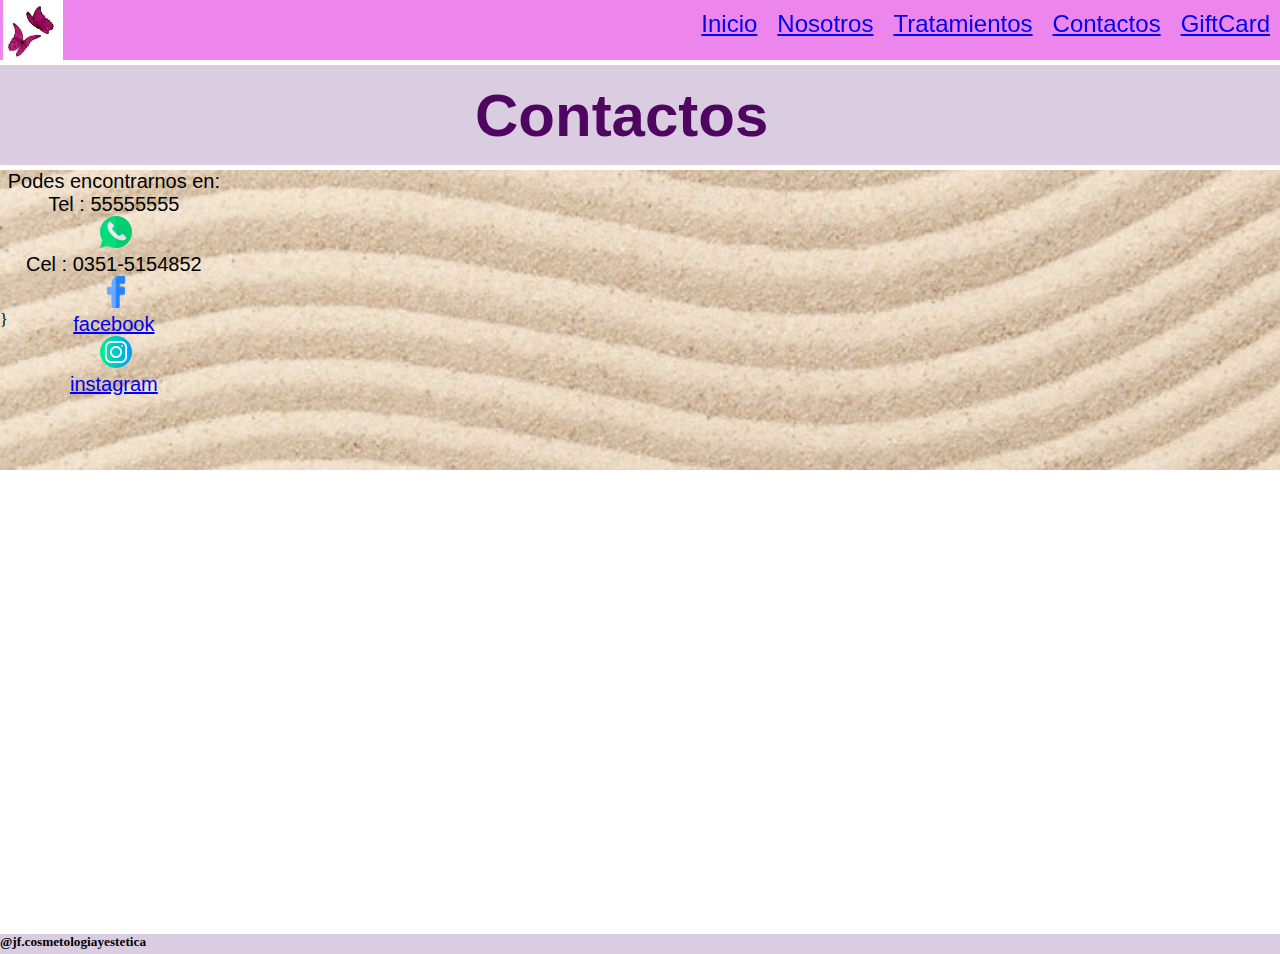
==== pages/contactos.html @ 49696da3 "cree los archivos" ====
<!DOCTYPE html>
 <html lang="en">
 <head>
    <meta charset="UTF-8">
    <meta http-equiv="X-UA-Compatible" content="IE=edge">
    <meta name="viewport" content="width=device-width, initial-scale=1.0">
    <link rel="shortcut icon" href="../assets/img/23172929_491220464579731_4321054986272042748_n.png" type="image/x-icon">
    <title>Document</title>
    <link rel="stylesheet" href="../assets/css/style.css">
 </head>
 <body class="container">
    <nav class="navbar">
        <div class="logo">
            <img src="../assets/img/13769480_140178756413280_7791616261986944493_n.jpg" alt="">
        </div>
        <ul class="menu">
            <li><a href="../index.html">Inicio</a></li>
            <li><a href="./nosotros.html">Nosotros</a></li>
             <li><a href="./Tratamientos.html">Tratamientos</a></li>
            <li><a href="./contactos.html">Contactos</a></li>
            <li><a href="./giftCard.html">GiftCard</a></li>
        </ul>
    </nav>

    <header class="header">
        <h1>Contactos</h1>
        <h2></h2>
    </header>

    <main class="main">}
         <ul class="contactos">
            <li> Podes encontrarnos en:</li>
            <Li> Tel : 55555555</Li>
            <li class="icono"><img src="../assets/img/icwath.png" alt=""></li>
            <li> Cel : 0351-5154852 </li>
            <li class="icono"><img src="../assets/img/icface.png" alt=""></li>
            <li><a href="https://www.facebook.com/trazendercba/about" target="_blank">facebook</a></li>
            <li class="icono"><img src="../assets/img/icinst.png" alt=""></li>
            <li><a href=">https://www.instagram.com/trazendercba/" target="_blank" >instagram</a></li>
        </ul>
    </main>

    <aside class="sidebar">
        <iframe src="https://www.google.com/maps/embed?pb=!1m18!1m12!1m3!1d3405.75092325617!2d-64.18900821399492!3d-31.39343074944324!2m3!1f0!2f0!3f0!3m2!1i1024!2i768!4f13.1!3m3!1m2!1s0x943298670cda0295%3A0x843b6e86879fca8f!2sAntonio%20del%20Viso%20853%2C%20X5001%20AHQ%2C%20C%C3%B3rdoba!5e0!3m2!1ses-419!2sar!4v1656554364525!5m2!1ses-419!2sar" width="600" height="450" style="border:0;" allowfullscreen="" loading="lazy" referrerpolicy="no-referrer-when-downgrade">" frameborder="0"></iframe>
    </aside>

    <footer class="footer">
        <h5 >@jf.cosmetologiayestetica</h5>
    </footer>
 </body>
 </html>
---- assets/css/style.css ----
*{
    margin: 0;
    padding: 0;
    box-sizing: border-box;
}

.container{
    display: grid;
    grid-template-rows: repeat(5,1fr);
    grid-template-rows: 60px 100px auto auto 20px;
    gap: 5px;
    grid-template-areas: "navbar  navbar navbar navbar"
                         "header  header header header"
                         "main    main   main   main"
                         "sidebar sidebar sidebar sidebar"
                         "footer  footer footer footer ";
}


.navbar{

    grid-area: navbar;
    background-color: rgba(231, 101, 231, 0.788);
    display: flex;
    align-content:space-between;
    justify-content: space-between;
    position: sticky;
    top: 0;


}

.menu{
    list-style: none;
    display: flex;
}

.menu li{
    text-decoration: none;
    color: beige;
    font-family: 'Franklin Gothic Medium', 'Arial Narrow', Arial, sans-serif;
    padding: 10px;
    font-size: 24px;
}

.logo img{
    width: 60px;
    margin-left:  5%; 
}

.header{
    grid-area: header;
    background-color: rgb(218, 205, 226);
    background-size: cover;
    display: flex;
    align-items: center;
    text-align: center
    
}

.header h1{
    margin: 475px ;
    color: rgb(79, 6, 97);
    animation-name: aparecer;
    animation-duration: 3s;    ;
    font-size: 60px;
    font-family: 'Franklin Gothic Medium', 'Arial Narrow', Arial, sans-serif;
}

@keyframes aparecer {
    0%{
        opacity: 0;
    }
    100%{
        opacity 1;
    }
}

.main{
    grid-area: main;
    background-image: url(../img/imagenfondo.jpg);
    background-size: cover;    
    display: flex;
    align-items: center;
    text-align: center;
}

.sub{
    margin: 100px;
    text-align: center;
    color:rgb(39, 22, 68);
    font-size: 60px;
    font-family: 'Franklin Gothic Medium', 'Arial Narrow', Arial, sans-serif;
}



.sidebar{
    grid-area: sidebar;
    
}

.containerCajas{
    display: flex;
    flex-wrap: wrap;
    justify-content: space-around;
    flex-direction: inherit;
    background-color: rgba(231, 101, 231, 0.788);
    align-items: center;
    padding: 10px;
    text-align: center;
}

.caja{
    width: 600px;
    margin: 10px;
    padding: 5px;
    color: rgb(39, 22, 68);
    font-size: 30px ;
    font-family: 'Franklin Gothic Medium', 'Arial Narrow', Arial, sans-serif;

}
.caja img{
    width: 300px;
    padding: 0;
    
}

.footer{
    grid-area: footer;
    background-color: rgb(218, 205, 226);
}

.servicios{
    background-image: url(../img/imagenfondo.jpg);
    background-size: cover;
}


.ser1{
    background-size: cover;
    font-family: 'Franklin Gothic Medium', 'Arial Narrow', Arial, sans-serif;
}

.ser2{
    background-size: cover;
    font-family: 'Franklin Gothic Medium', 'Arial Narrow', Arial, sans-serif;
}

.ser3{
    background-size: cover;
    font-family: 'Franklin Gothic Medium', 'Arial Narrow', Arial, sans-serif;
}

.pnos{
    background-image:url(../img/pnos.jpg);
    background-size: cover;
    font-family: 'Franklin Gothic Medium', 'Arial Narrow', Arial, sans-serif;
    font-size: 24px;
    text-align: center;
}

.contactos{
    height: 300px;
    font-family: 'Franklin Gothic Medium', 'Arial Narrow', Arial, sans-serif;
    font-size: 20px;
}

.icono img{
    width: 32px;
    margin-left: 5px;

}

@media(max-width:768px){
    container{
        grid-template-rows: repeat(4,1fr);
        grid-template-rows: 60px 100px auto auto 20px;
        grid-template-areas: "navbar  navbar navbar navbar"
                             "header  header header header"
                             "main    main   main   main"
                             "footer  footer footer footer";
    }

    .menu li{
        padding: 10px;
        font-size: 18px;
    } 
    
    .navbar{
        width: 75%;
        font-size: 18px;
    }
    .header{
        width: 75%;
    }
    .main{
        width: 75%;
        font: size 40px; ;
    }
    .sidebar{
        width: 75%;
    }
    .footer{
        width: 75%;
    }


  

}
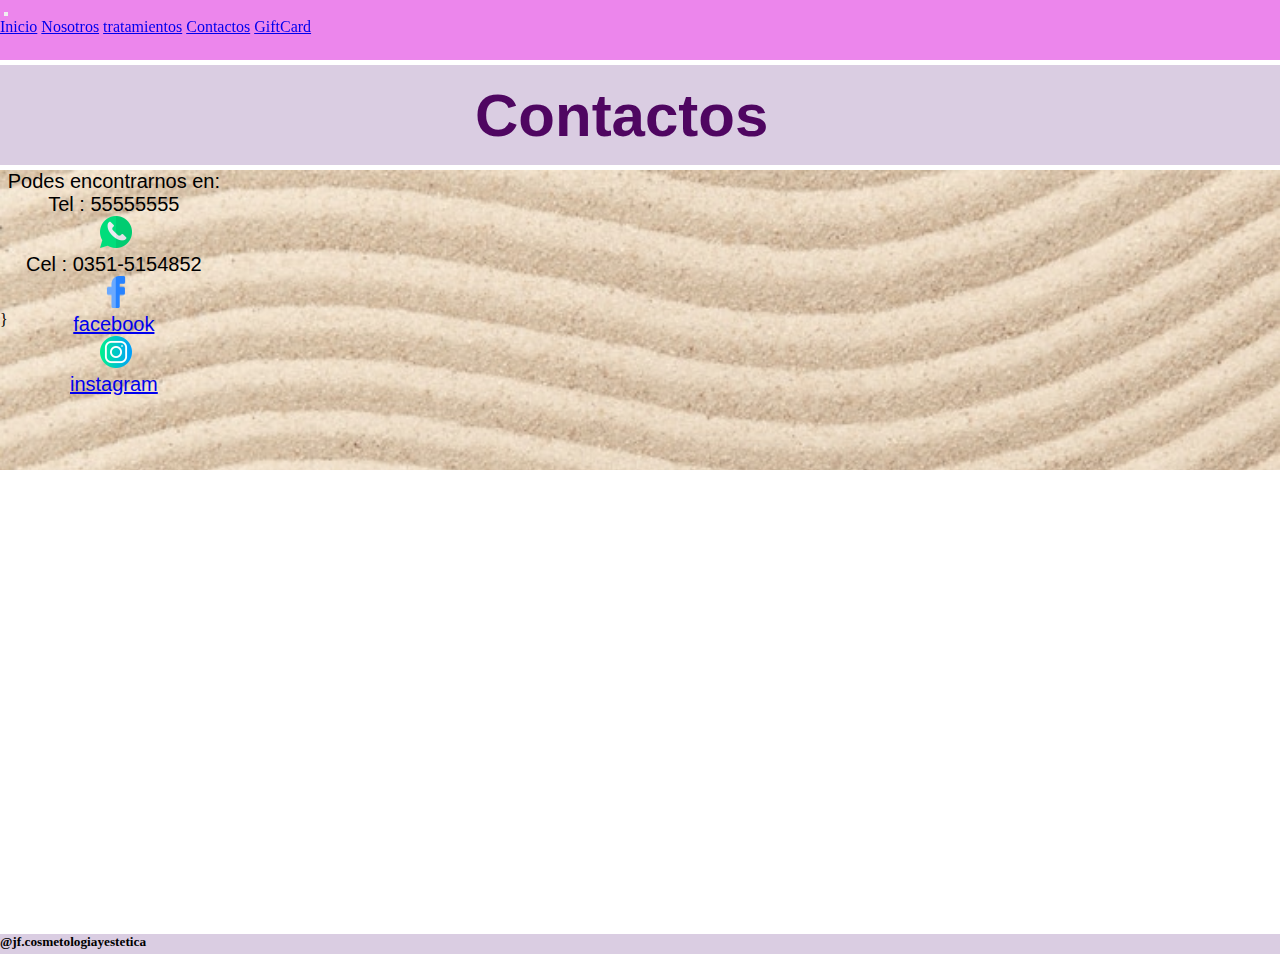
==== commit 4c2d1e31: "agregue navbar bootstrap, carrucel en tratamientos y forms en gift" ====
--- a/pages/contactos.html
+++ b/pages/contactos.html
@@ -6,21 +6,28 @@
     <meta name="viewport" content="width=device-width, initial-scale=1.0">
     <link rel="shortcut icon" href="../assets/img/23172929_491220464579731_4321054986272042748_n.png" type="image/x-icon">
     <title>Document</title>
+    <!-- CSS only -->
+<link href="https://cdn.jsdelivr.net/npm/bootstrap@5.2.0-beta1/dist/css/bootstrap.min.css" rel="stylesheet" integrity="sha384-0evHe/X+R7YkIZDRvuzKMRqM+OrBnVFBL6DOitfPri4tjfHxaWutUpFmBp4vmVor" crossorigin="anonymous">
     <link rel="stylesheet" href="../assets/css/style.css">
  </head>
  <body class="container">
-    <nav class="navbar">
-        <div class="logo">
-            <img src="../assets/img/13769480_140178756413280_7791616261986944493_n.jpg" alt="">
+    <nav class="navbar navbar-expand-lg bg-light">
+        <div class="container-fluid">
+          <a class="navbar-brand" href="#"><img src="./assets/img/logo nav.png" alt=""></a>
+          <button class="navbar-toggler" type="button" data-bs-toggle="collapse" data-bs-target="#navbarNavAltMarkup" aria-controls="navbarNavAltMarkup" aria-expanded="false" aria-label="Toggle navigation">
+            <span class="navbar-toggler-icon"></span>
+          </button>
+          <div class="collapse navbar-collapse" id="navbarNavAltMarkup">
+            <div class="navbar-nav">
+              <a class="nav-link " aria-current="page" href="../index.html">Inicio</a>
+              <a class="nav-link" href="./nosotros.html">Nosotros</a>
+              <a class="nav-link" href="./Tratamientos.html">tratamientos</a>
+              <a class="nav-link active" href="./contactos.html">Contactos</a>
+              <a class="nav-link " href="./giftCard.html">GiftCard</a>
+            </div>
+          </div>
         </div>
-        <ul class="menu">
-            <li><a href="../index.html">Inicio</a></li>
-            <li><a href="./nosotros.html">Nosotros</a></li>
-             <li><a href="./Tratamientos.html">Tratamientos</a></li>
-            <li><a href="./contactos.html">Contactos</a></li>
-            <li><a href="./giftCard.html">GiftCard</a></li>
-        </ul>
-    </nav>
+      </nav>
 
     <header class="header">
         <h1>Contactos</h1>
@@ -47,5 +54,8 @@
     <footer class="footer">
         <h5 >@jf.cosmetologiayestetica</h5>
     </footer>
+
+    <!-- JavaScript Bundle with Popper -->
+<script src="https://cdn.jsdelivr.net/npm/bootstrap@5.2.0-beta1/dist/js/bootstrap.bundle.min.js" integrity="sha384-pprn3073KE6tl6bjs2QrFaJGz5/SUsLqktiwsUTF55Jfv3qYSDhgCecCxMW52nD2" crossorigin="anonymous"></script>
  </body>
  </html>--- a/assets/css/style.css
+++ b/assets/css/style.css
@@ -26,6 +26,7 @@
     justify-content: space-between;
     position: sticky;
     top: 0;
+    z-index: 20;
 
 
 }
@@ -72,7 +73,7 @@
         opacity: 0;
     }
     100%{
-        opacity 1;
+        opacity: 1;
     }
 }
 
@@ -172,42 +173,9 @@
 
 }
 
-@media(max-width:768px){
-    container{
-        grid-template-rows: repeat(4,1fr);
-        grid-template-rows: 60px 100px auto auto 20px;
-        grid-template-areas: "navbar  navbar navbar navbar"
-                             "header  header header header"
-                             "main    main   main   main"
-                             "footer  footer footer footer";
-    }
-
-    .menu li{
-        padding: 10px;
-        font-size: 18px;
-    } 
-    
-    .navbar{
-        width: 75%;
-        font-size: 18px;
-    }
-    .header{
-        width: 75%;
-    }
-    .main{
-        width: 75%;
-        font: size 40px; ;
-    }
-    .sidebar{
-        width: 75%;
-    }
-    .footer{
-        width: 75%;
-    }
-
-
-  
-
+.btn{
+    color: rgb(75, 21, 126);
+    border-radius: 5px;
 }
 
 
@@ -223,3 +191,5 @@
 
 
 
+
+
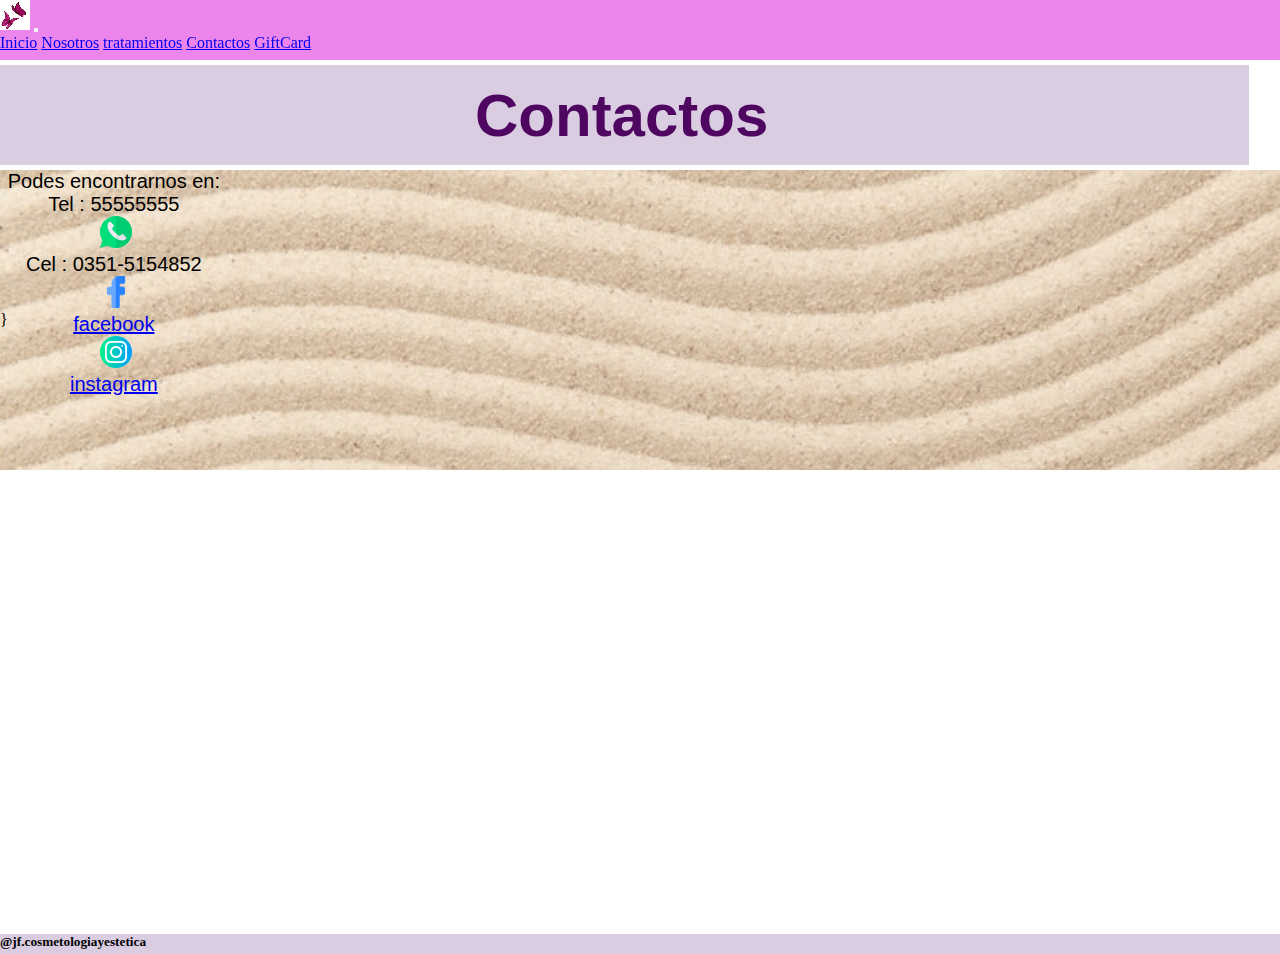
==== commit abb4de1e: "Aplicacion de sass en el proycto" ====
--- a/pages/contactos.html
+++ b/pages/contactos.html
@@ -13,7 +13,7 @@
  <body class="container">
     <nav class="navbar navbar-expand-lg bg-light">
         <div class="container-fluid">
-          <a class="navbar-brand" href="#"><img src="./assets/img/logo nav.png" alt=""></a>
+          <a class="navbar-brand" href="#"><img src="../assets/img/logo nav.png" alt=""></a>
           <button class="navbar-toggler" type="button" data-bs-toggle="collapse" data-bs-target="#navbarNavAltMarkup" aria-controls="navbarNavAltMarkup" aria-expanded="false" aria-label="Toggle navigation">
             <span class="navbar-toggler-icon"></span>
           </button>
--- a/assets/css/style.css
+++ b/assets/css/style.css
@@ -1,195 +1,153 @@
-*{
-    margin: 0;
-    padding: 0;
-    box-sizing: border-box;
+* {
+  margin: 0;
+  padding: 0;
+  box-sizing: border-box;
 }
 
-.container{
-    display: grid;
-    grid-template-rows: repeat(5,1fr);
-    grid-template-rows: 60px 100px auto auto 20px;
-    gap: 5px;
-    grid-template-areas: "navbar  navbar navbar navbar"
-                         "header  header header header"
-                         "main    main   main   main"
-                         "sidebar sidebar sidebar sidebar"
-                         "footer  footer footer footer ";
+.container {
+  display: grid;
+  grid-template-rows: repeat(5, 1fr);
+  grid-template-rows: 60px 100px auto auto 20px;
+  gap: 5px;
+  grid-template-areas: "navbar  navbar navbar navbar" "header  header header header" "main    main   main   main" "sidebar sidebar sidebar sidebar" "footer  footer footer footer ";
 }
 
-
-.navbar{
-
-    grid-area: navbar;
-    background-color: rgba(231, 101, 231, 0.788);
-    display: flex;
-    align-content:space-between;
-    justify-content: space-between;
-    position: sticky;
-    top: 0;
-    z-index: 20;
-
-
+.navbar {
+  grid-area: navbar;
+  background-color: rgba(231, 101, 231, 0.788);
+  display: flex;
+  align-content: space-between;
+  justify-content: space-between;
+  position: sticky;
+  top: 0;
+  z-index: 20;
+}
+.navbar logo img {
+  width: 60px;
+  margin-left: 5%;
+}
+.navbar menu {
+  list-style: none;
+  display: flex;
+}
+.navbar menu li {
+  text-decoration: none;
+  color: beige;
+  font-family: "Franklin Gothic Medium", "Arial Narrow", Arial, sans-serif;
+  padding: 10px;
+  font-size: 24px;
 }
 
-.menu{
-    list-style: none;
-    display: flex;
+.header {
+  background-color: rgb(218, 205, 226);
+  background-size: cover;
+  display: flex;
+  align-items: center;
+  text-align: center;
+}
+.header h1 {
+  margin: 475px;
+  color: rgb(79, 6, 97);
+  animation-name: aparecer;
+  animation-duration: 3s;
+  font-size: 60px;
+  font-family: "Franklin Gothic Medium", "Arial Narrow", Arial, sans-serif;
+}
+@keyframes aparecer {
+  0% {
+    opacity: 0;
+  }
+  100% {
+    opacity: 1;
+  }
 }
 
-.menu li{
-    text-decoration: none;
-    color: beige;
-    font-family: 'Franklin Gothic Medium', 'Arial Narrow', Arial, sans-serif;
-    padding: 10px;
-    font-size: 24px;
+.main {
+  grid-area: main;
+  background-image: url(../img/imagenfondo.jpg);
+  background-size: cover;
+  display: flex;
+  align-items: center;
+  text-align: center;
 }
 
-.logo img{
-    width: 60px;
-    margin-left:  5%; 
+.sidebar {
+  grid-area: sidebar;
 }
 
-.header{
-    grid-area: header;
-    background-color: rgb(218, 205, 226);
-    background-size: cover;
-    display: flex;
-    align-items: center;
-    text-align: center
-    
+.footer {
+  grid-area: footer;
+  background-color: rgb(218, 205, 226);
 }
 
-.header h1{
-    margin: 475px ;
-    color: rgb(79, 6, 97);
-    animation-name: aparecer;
-    animation-duration: 3s;    ;
-    font-size: 60px;
-    font-family: 'Franklin Gothic Medium', 'Arial Narrow', Arial, sans-serif;
+.containerCajas {
+  display: flex;
+  flex-wrap: wrap;
+  justify-content: space-around;
+  flex-direction: inherit;
+  background-color: rgba(231, 101, 231, 0.788);
+  align-items: center;
+  padding: 10px;
+  text-align: center;
+}
+.containerCajas caja {
+  width: 600px;
+  margin: 10px;
+  padding: 5px;
+  color: rgb(39, 22, 68);
+  font-size: 30px;
+  font-family: "Franklin Gothic Medium", "Arial Narrow", Arial, sans-serif;
+}
+.containerCajas img {
+  width: 300px;
+  padding: 0;
 }
 
-@keyframes aparecer {
-    0%{
-        opacity: 0;
-    }
-    100%{
-        opacity: 1;
-    }
+.servicios {
+  background-image: url(../img/imagenfondo.jpg);
+  background-size: cover;
+}
+.servicios ser1 {
+  background-size: cover;
+  font-family: "Franklin Gothic Medium", "Arial Narrow", Arial, sans-serif;
+}
+.servicios ser2 {
+  background-size: cover;
+  font-family: "Franklin Gothic Medium", "Arial Narrow", Arial, sans-serif;
+}
+.servicios ser3 {
+  background-size: cover;
+  font-family: "Franklin Gothic Medium", "Arial Narrow", Arial, sans-serif;
 }
 
-.main{
-    grid-area: main;
-    background-image: url(../img/imagenfondo.jpg);
-    background-size: cover;    
-    display: flex;
-    align-items: center;
-    text-align: center;
+.sub {
+  margin: 100px;
+  text-align: center;
+  color: rgb(39, 22, 68);
+  font-size: 60px;
+  font-family: "Franklin Gothic Medium", "Arial Narrow", Arial, sans-serif;
 }
 
-.sub{
-    margin: 100px;
-    text-align: center;
-    color:rgb(39, 22, 68);
-    font-size: 60px;
-    font-family: 'Franklin Gothic Medium', 'Arial Narrow', Arial, sans-serif;
+.pnos {
+  background-image: url(../img/pnos.jpg);
+  background-size: cover;
+  font-family: "Franklin Gothic Medium", "Arial Narrow", Arial, sans-serif;
+  font-size: 24px;
+  text-align: center;
 }
 
-
-
-.sidebar{
-    grid-area: sidebar;
-    
+.contactos {
+  height: 300px;
+  font-family: "Franklin Gothic Medium", "Arial Narrow", Arial, sans-serif;
+  font-size: 20px;
 }
 
-.containerCajas{
-    display: flex;
-    flex-wrap: wrap;
-    justify-content: space-around;
-    flex-direction: inherit;
-    background-color: rgba(231, 101, 231, 0.788);
-    align-items: center;
-    padding: 10px;
-    text-align: center;
+.icono img {
+  width: 32px;
+  margin-left: 5px;
 }
 
-.caja{
-    width: 600px;
-    margin: 10px;
-    padding: 5px;
-    color: rgb(39, 22, 68);
-    font-size: 30px ;
-    font-family: 'Franklin Gothic Medium', 'Arial Narrow', Arial, sans-serif;
-
-}
-.caja img{
-    width: 300px;
-    padding: 0;
-    
-}
-
-.footer{
-    grid-area: footer;
-    background-color: rgb(218, 205, 226);
-}
-
-.servicios{
-    background-image: url(../img/imagenfondo.jpg);
-    background-size: cover;
-}
-
-
-.ser1{
-    background-size: cover;
-    font-family: 'Franklin Gothic Medium', 'Arial Narrow', Arial, sans-serif;
-}
-
-.ser2{
-    background-size: cover;
-    font-family: 'Franklin Gothic Medium', 'Arial Narrow', Arial, sans-serif;
-}
-
-.ser3{
-    background-size: cover;
-    font-family: 'Franklin Gothic Medium', 'Arial Narrow', Arial, sans-serif;
-}
-
-.pnos{
-    background-image:url(../img/pnos.jpg);
-    background-size: cover;
-    font-family: 'Franklin Gothic Medium', 'Arial Narrow', Arial, sans-serif;
-    font-size: 24px;
-    text-align: center;
-}
-
-.contactos{
-    height: 300px;
-    font-family: 'Franklin Gothic Medium', 'Arial Narrow', Arial, sans-serif;
-    font-size: 20px;
-}
-
-.icono img{
-    width: 32px;
-    margin-left: 5px;
-
-}
-
-.btn{
-    color: rgb(75, 21, 126);
-    border-radius: 5px;
-}
-
-
-
-
-
-
-
-
-
-
-
-
-
-
-
-
+.btn {
+  color: rgb(75, 21, 126);
+  border-radius: 5px;
+}/*# sourceMappingURL=style.css.map */